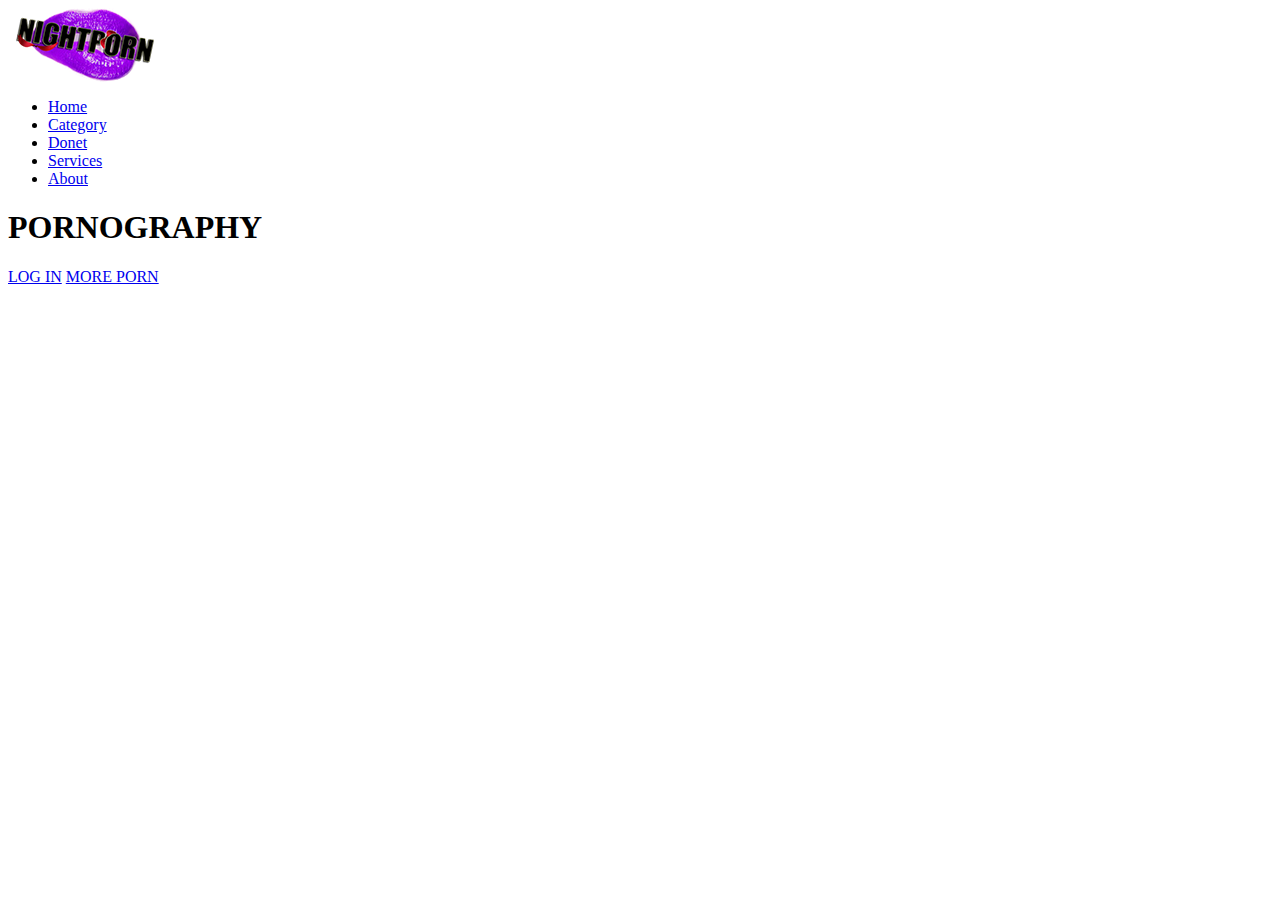
==== index.html @ 23f88a7e "Add files via upload" ====
<html>
  <head>
   <title>NIGHTPORN</title>
   <link rel="stylesheet" type="text/css" href="css/style.css">
 </head>
  <body>
  	<header>
  		<div class="main">
  			<div class="logo"></div>
  			<img src="logo.png">
  			<ul>
  				<li class="active"><a href="#">Home</a></li>
  				<li><a href="#">Category</a></li>
  				<li><a href="#">Donet</a></li>
  				<li><a href="#">Services</a></li>
  				<li><a href="#">About</a></li>
  			</ul>
  		</div>
  		<div class="title">
  			<h1>PORNOGRAPHY</h1>
  		</div>
  		<div class="button">
  			<a href="#" class="btn">LOG IN</a>
  			<a href="#" class="btn">MORE PORN</a>
  		</div>
  	</header>
  </body>
 
</html>
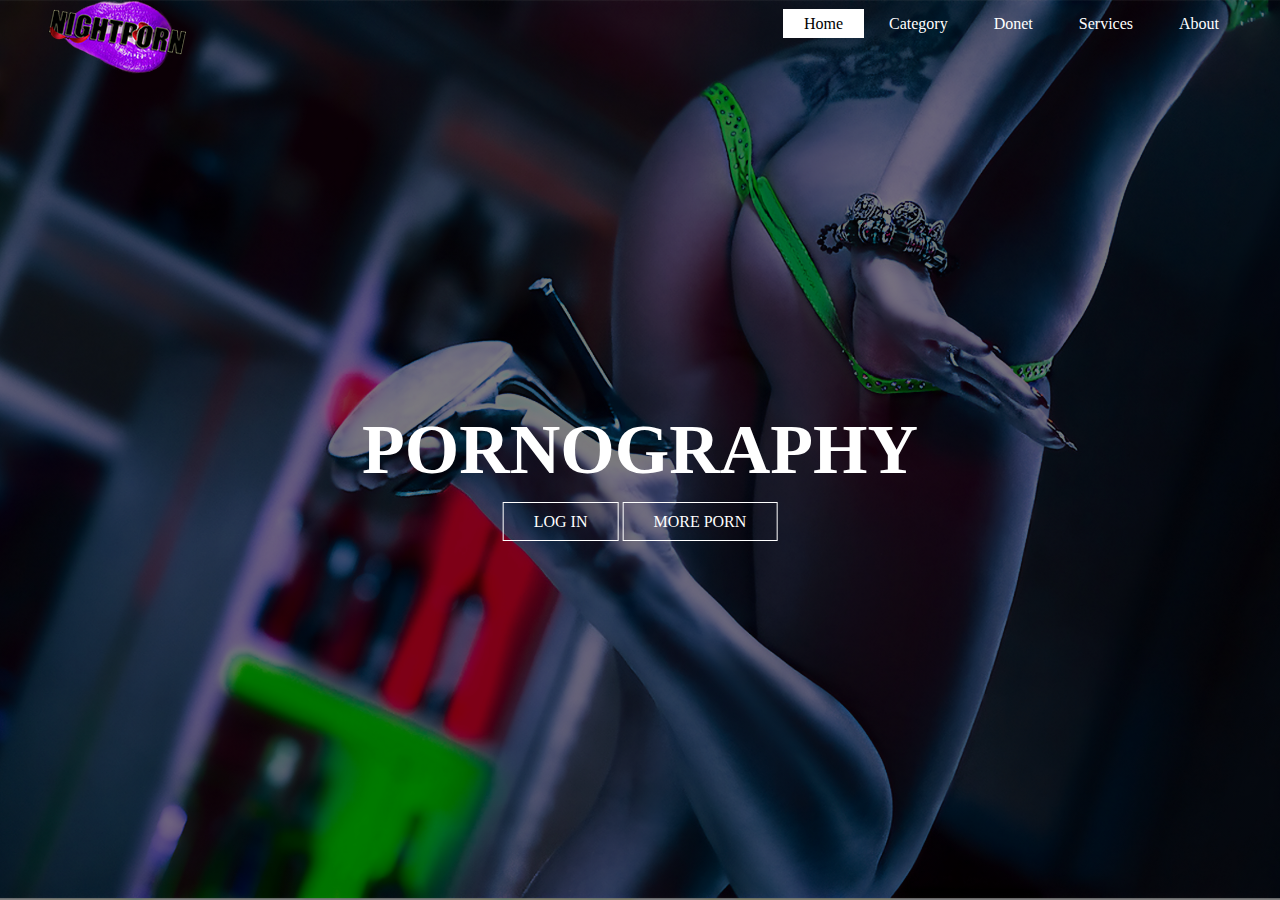
==== commit 24704127: "Add files via upload" ====
--- a/index.html
+++ b/index.html
@@ -1,7 +1,7 @@
 <html>
   <head>
    <title>NIGHTPORN</title>
-   <link rel="stylesheet" type="text/css" href="css/style.css">
+   <link rel="stylesheet" type="text/css" href="style.css">
  </head>
   <body>
   	<header>
--- a/style.css
+++ b/style.css
@@ -0,0 +1,79 @@
+*{
+	margin: 0;
+	padding: 0;
+	font-family: Segoe Print;
+}
+header{
+	background-image:linear-gradient(rgba(0,0,0,0.5),rgba(0,0,0,0.5)), url('background-image.jpg');
+	height: 100vh;
+	background-size: cover;
+	background-position: center;
+}
+ul{
+         float: right;
+		list-style-type: none;
+		margin-top: 15px;
+}
+ul li{
+	display: inline-block;
+}
+
+ul li a{
+	text-decoration : none;
+	color: #fff;
+	padding: 5px 20px;
+	border: 1px solid transparent;
+	transition: 0.5s ease;
+}
+ul li a:hover{
+	background-color: #fff;
+	color: #000;
+}
+ul li.active a{
+	background-color: #fff;
+	color: #000;
+}
+.logo img{
+	float: left;
+	width: 70px;
+	height: 150px;
+}
+
+.main{
+	max-width: 1200px;
+	margin: auto;
+}
+
+.title{
+	position: absolute;
+	top: 50%;
+	left: 50%;
+	transform: translate(-50%,-50%);
+}
+
+.title h1{
+	color: #fff;
+	font-size: 70px;
+	font-family: Dreamwood DEMO;
+}
+
+.button{
+	position: absolute;
+	top: 58%;
+	left: 50%;
+	transform: translate(-50%,-50%);
+}
+
+.btn{
+	border: 1px solid;
+	padding: 10px 30px;
+	color: #fff;
+	text-decoration: none;
+	font-family: Century Goyhic;
+	transition: 0.5s ease;
+}
+
+.btn:hover{
+	background-color: #fff;
+	color: #000
+}